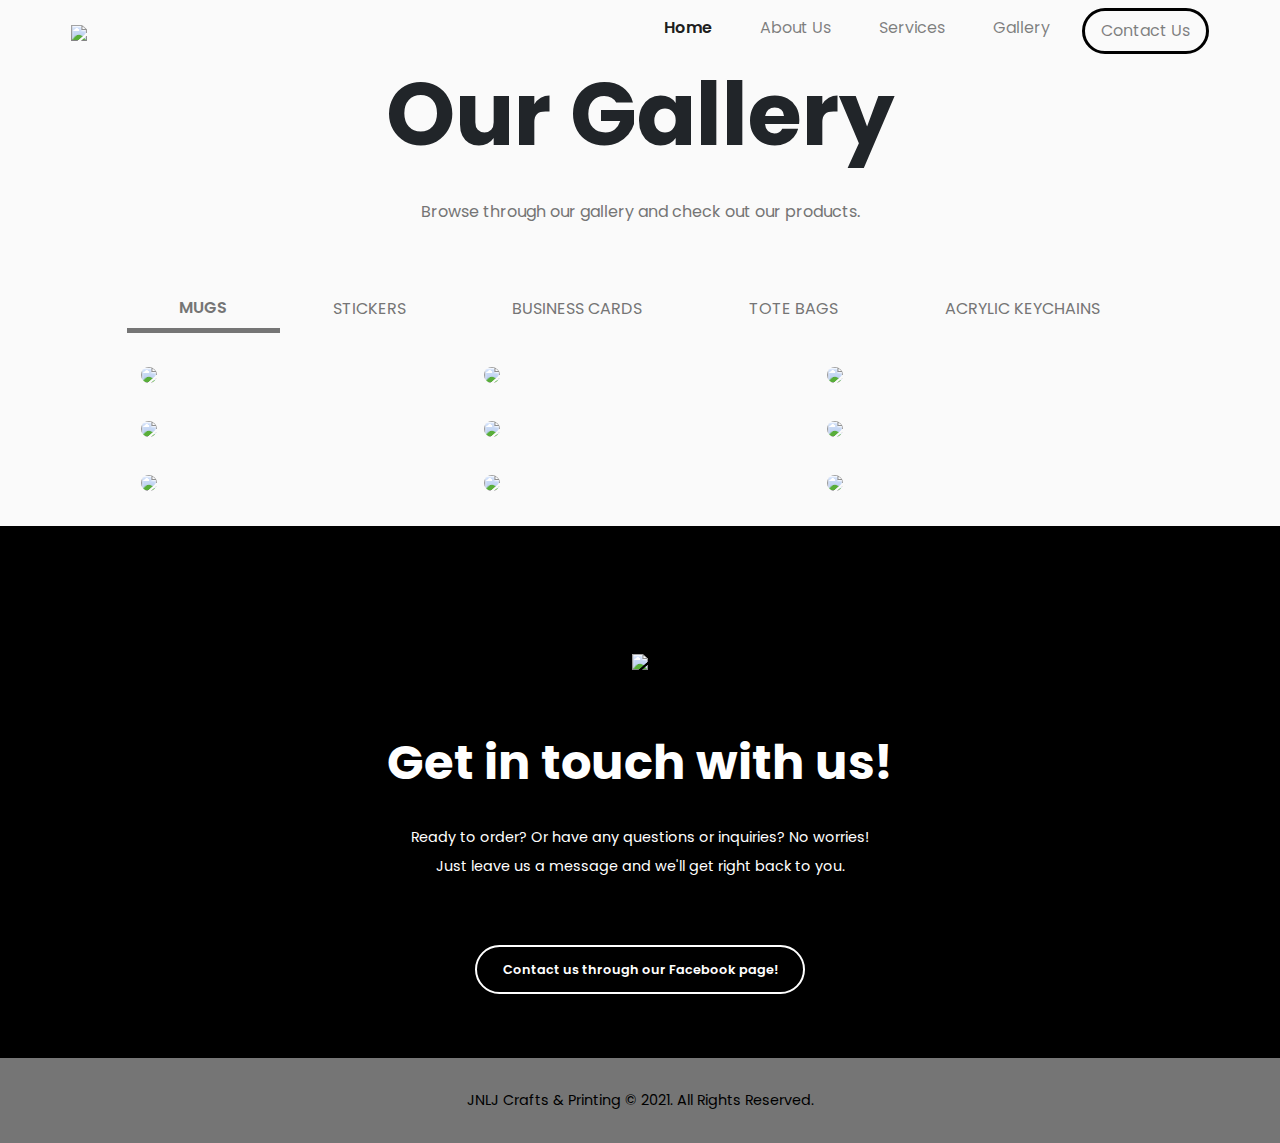
==== gallery.html @ b7659945 "Add files via upload" ====
<!DOCTYPE html>
<html>
<head>
	<!--BOOTSTRAP-->
    <link rel="stylesheet" href="https://stackpath.bootstrapcdn.com/bootstrap/4.3.1/css/bootstrap.min.css" integrity="sha384-ggOyR0iXCbMQv3Xipma34MD+dH/1fQ784/j6cY/iJTQUOhcWr7x9JvoRxT2MZw1T" crossorigin="anonymous">
    <script src="https://code.jquery.com/jquery-3.3.1.slim.min.js" integrity="sha384-q8i/X+965DzO0rT7abK41JStQIAqVgRVzpbzo5smXKp4YfRvH+8abtTE1Pi6jizo" crossorigin="anonymous"></script>
    <script src="https://cdnjs.cloudflare.com/ajax/libs/popper.js/1.14.7/umd/popper.min.js" integrity="sha384-UO2eT0CpHqdSJQ6hJty5KVphtPhzWj9WO1clHTMGa3JDZwrnQq4sF86dIHNDz0W1" crossorigin="anonymous"></script>
    <script src="https://stackpath.bootstrapcdn.com/bootstrap/4.3.1/js/bootstrap.min.js" integrity="sha384-JjSmVgyd0p3pXB1rRibZUAYoIIy6OrQ6VrjIEaFf/nJGzIxFDsf4x0xIM+B07jRM" crossorigin="anonymous"></script>
    <script src="https://cdnjs.cloudflare.com/ajax/libs/jquery/3.6.0/jquery.min.js" integrity="sha512-894YE6QWD5I59HgZOGReFYm4dnWc1Qt5NtvYSaNcOP+u1T9qYdvdihz0PPSiiqn/+/3e7Jo4EaG7TubfWGUrMQ==" crossorigin="anonymous"></script>
    <link rel="preconnect" href="https://fonts.gstatic.com">

    <!--GOOGLE FONTS-->
    <link rel="preconnect" href="https://fonts.gstatic.com">
    <link href="https://fonts.googleapis.com/css2?family=Poppins:wght@300;400;500;600;700;800;900&display=swap" rel="stylesheet">

    <!--ANIME.JS-->
    <script src="https://cdnjs.cloudflare.com/ajax/libs/animejs/3.2.1/anime.js" integrity="sha512-E378bwaeZf1nwXeJGIwTB58A5gPt5jFU3u6aTGja4ZdRFJeo/N/REKnBgNZOZlH6JdnOPO98vg2AnSGaNfCMFQ==" crossorigin="anonymous"></script>
    <script src="https://cdnjs.cloudflare.com/ajax/libs/animejs/3.2.1/anime.min.js" integrity="sha512-z4OUqw38qNLpn1libAN9BsoDx6nbNFio5lA6CuTp9NlK83b89hgyCVq+N5FdBJptINztxn1Z3SaKSKUS5UP60Q==" crossorigin="anonymous"></script>

    <!--FONTAWESOME CDN LINKS-->
    <link rel="stylesheet" href="https://cdnjs.cloudflare.com/ajax/libs/font-awesome/5.15.3/css/all.min.css" integrity="sha512-iBBXm8fW90+nuLcSKlbmrPcLa0OT92xO1BIsZ+ywDWZCvqsWgccV3gFoRBv0z+8dLJgyAHIhR35VZc2oM/gI1w==" crossorigin="anonymous" />
    <link rel="stylesheet" href="https://cdnjs.cloudflare.com/ajax/libs/font-awesome/5.15.3/css/brands.min.css" integrity="sha512-apX8rFN/KxJW8rniQbkvzrshQ3KvyEH+4szT3Sno5svdr6E/CP0QE862yEeLBMUnCqLko8QaugGkzvWS7uNfFQ==" crossorigin="anonymous" />
    <link rel="stylesheet" href="https://cdnjs.cloudflare.com/ajax/libs/font-awesome/5.15.3/css/fontawesome.min.css" integrity="sha512-OdEXQYCOldjqUEsuMKsZRj93Ht23QRlhIb8E/X0sbwZhme8eUw6g8q7AdxGJKakcBbv7+/PX0Gc2btf7Ru8cZA==" crossorigin="anonymous" />

    <link rel="preconnect" href="https://fonts.gstatic.com">
    <link href="https://fonts.googleapis.com/css2?family=Poppins:wght@800&display=swap" rel="stylesheet">
    
    <link rel="stylesheet" type="text/css" href="css/styles.css">



    <!--AOS-->
    <link href="https://cdn.rawgit.com/michalsnik/aos/2.1.1/dist/aos.css" rel="stylesheet">
    <script src="https://cdn.rawgit.com/michalsnik/aos/2.1.1/dist/aos.js"></script>

    <!--anime js-->
    <script src="https://cdnjs.cloudflare.com/ajax/libs/animejs/2.0.2/anime.min.js"></script>
	<title>JNLJ Gallery</title>
	<style>
		 div#title {
            text-align: center;
        }

        #tabs a.nav-item.nav-link.active, #tabs a.nav-item.nav-link:hover {
            border-bottom: solid 5px;
        }

        #tabs a.nav-item.nav-link.active, #tabs a.nav-item.nav-link:hover {
            font-weight: 600;
        }

        #tabs .nav-tabs .nav-item.show .nav-link, #tabs .nav-tabs .nav-link.active {
            border: none;
            background: transparent;
        }

        .nav-tabs {
            border-bottom: 1px solid #dee2e6;
        }

        .nav-tabs {
            border-bottom: none;
        }

            .nav-tabs .nav-link:focus, .nav-tabs .nav-link:hover {
                border: none;
            }

        div#nav-tab a {
            color: var(--font-footer);
        }

        #tabs nav, .mugs {
            padding: 0 5%;
        }

        .img-cont {
            margin: 15px 0;
        }

        .img-wrap img {
            border-radius: 10px;
        }

        #title h1.page-title {
            font-size: 5.5rem;
            font-weight: 700;
            margin-bottom: 2.5%;
        }

        p.page-desc {
            font-size: 1rem;
            font-weight: 400;
            color: var(--font-footer);
        }

        div#title {
            margin-bottom: 5%;
        }
	</style>
</head>
<body>
	<nav class="navbar navbar-expand-lg navbar-light container">
        <a class="navbar-brand" href="#">
            <img src="imgs/JNLJ DP Black.png" /></a>
        <button class="navbar-toggler" type="button" data-toggle="collapse" data-target="#navbarNavAltMarkup" aria-controls="navbarNavAltMarkup" aria-expanded="false" aria-label="Toggle navigation">
            <span class="navbar-toggler-icon"></span>
        </button>
        <div class="collapse navbar-collapse" id="navbarNavAltMarkup">
            <div class="navbar-nav ml-auto">
                <a class="nav-item nav-link active" href="index.html">Home <span class="sr-only">(current)</span></a>
                <a class="nav-item nav-link" href="index.html#about-us">About Us</a>
                <a class="nav-item nav-link" href="index.html#services">Services</a>
                <a class="nav-item nav-link" href="gallery.html">Gallery</a>
                <a class="nav-item nav-link" id="contact" href="index.html#contact-info">Contact Us</a>
            </div>
        </div>
    </nav>
<div class="page">
        <div id="title">
            <h1 class="page-title">Our Gallery</h1>
            <p class="page-desc">Browse through our gallery and check out our products.</p>
        </div>

        <section id="tabs">
            <div class="container">
                <div class="row">
                    <div class="col-12 ">
                        <nav>
                            <div class="nav nav-tabs nav-fill" id="nav-tab" role="tablist">
                                <a class="nav-item nav-link active" id="nav-mugs-tab" data-toggle="tab" href="#nav-mugs" role="tab" aria-controls="nav-mugs" aria-selected="true">MUGS</a>
                                <a class="nav-item nav-link" id="nav-stickers-tab" data-toggle="tab" href="#nav-stickers" role="tab" aria-controls="nav-stickers" aria-selected="false">STICKERS</a>
                                <a class="nav-item nav-link" id="nav-cards-tab" data-toggle="tab" href="#nav-cards" role="tab" aria-controls="nav-cards" aria-selected="false">BUSINESS CARDS</a>
                                <a class="nav-item nav-link" id="nav-bags-tab" data-toggle="tab" href="#nav-bags" role="tab" aria-controls="nav-bags" aria-selected="false">TOTE BAGS</a>
                                <a class="nav-item nav-link" id="nav-keychains-tab" data-toggle="tab" href="#nav-keychains" role="tab" aria-controls="nav-keychains" aria-selected="false">ACRYLIC KEYCHAINS</a>
                            </div>
                        </nav>
                        <div class="tab-content py-3 px-3 px-sm-0" id="nav-tabContent">
                            <div class="tab-pane fade show active" id="nav-mugs" role="tabpanel" aria-labelledby="nav-mugs-tab">
                                <div class="container">
                                    <div class="row mugs">
                                        <div class="col-4 img-cont">
                                            <div class="img-wrap">
                                                <img src="http://placehold.jp/300x300.png" />
                                            </div>
                                        </div>
                                        <div class="col-4 img-cont">
                                            <div class="img-wrap">
                                                <img src="http://placehold.jp/300x300.png" />
                                            </div>
                                        </div>
                                        <div class="col-4 img-cont">
                                            <div class="img-wrap">
                                                <img src="http://placehold.jp/300x300.png" />
                                            </div>
                                        </div>
                                        <div class="col-4 img-cont">
                                            <div class="img-wrap">
                                                <img src="http://placehold.jp/300x300.png" />
                                            </div>
                                        </div>
                                        <div class="col-4 img-cont">
                                            <div class="img-wrap">
                                                <img src="http://placehold.jp/300x300.png" />
                                            </div>
                                        </div>
                                        <div class="col-4 img-cont">
                                            <div class="img-wrap">
                                                <img src="http://placehold.jp/300x300.png" />
                                            </div>
                                        </div>
                                        <div class="col-4 img-cont">
                                            <div class="img-wrap">
                                                <img src="http://placehold.jp/300x300.png" />
                                            </div>
                                        </div>
                                        <div class="col-4 img-cont">
                                            <div class="img-wrap">
                                                <img src="http://placehold.jp/300x300.png" />
                                            </div>
                                        </div>
                                        <div class="col-4 img-cont">
                                            <div class="img-wrap">
                                                <img src="http://placehold.jp/300x300.png" />
                                            </div>
                                        </div>

                                    </div>
                                </div>
                            </div>
                            <div class="tab-pane fade" id="nav-stickers" role="tabpanel" aria-labelledby="nav-stickers-tab">
                                   <div class="container">
                                    <div class="row stickers">
                                        <div class="col-4 img-cont">
                                            <div class="img-wrap">
                                                <img src="http://placehold.jp/300x300.png" />
                                            </div>
                                        </div>
                                        <div class="col-4 img-cont">
                                            <div class="img-wrap">
                                                <img src="http://placehold.jp/300x300.png" />
                                            </div>
                                        </div>
                                        <div class="col-4 img-cont">
                                            <div class="img-wrap">
                                                <img src="http://placehold.jp/300x300.png" />
                                            </div>
                                        </div>
                                        <div class="col-4 img-cont">
                                            <div class="img-wrap">
                                                <img src="http://placehold.jp/300x300.png" />
                                            </div>
                                        </div>
                                        <div class="col-4 img-cont">
                                            <div class="img-wrap">
                                                <img src="http://placehold.jp/300x300.png" />
                                            </div>
                                        </div>
                                        <div class="col-4 img-cont">
                                            <div class="img-wrap">
                                                <img src="http://placehold.jp/300x300.png" />
                                            </div>
                                        </div>
                                        <div class="col-4 img-cont">
                                            <div class="img-wrap">
                                                <img src="http://placehold.jp/300x300.png" />
                                            </div>
                                        </div>
                                        <div class="col-4 img-cont">
                                            <div class="img-wrap">
                                                <img src="http://placehold.jp/300x300.png" />
                                            </div>
                                        </div>
                                        <div class="col-4 img-cont">
                                            <div class="img-wrap">
                                                <img src="http://placehold.jp/300x300.png" />
                                            </div>
                                        </div>

                                    </div>
                                </div>
				
                            </div>
                            <div class="tab-pane fade" id="nav-cards" role="tabpanel" aria-labelledby="nav-cards-tab">
                                   <div class="container">
                                    <div class="row cards">
                                        <div class="col-4 img-cont">
                                            <div class="img-wrap">
                                                <img src="http://placehold.jp/300x300.png" />
                                            </div>
                                        </div>
                                        <div class="col-4 img-cont">
                                            <div class="img-wrap">
                                                <img src="http://placehold.jp/300x300.png" />
                                            </div>
                                        </div>
                                        <div class="col-4 img-cont">
                                            <div class="img-wrap">
                                                <img src="http://placehold.jp/300x300.png" />
                                            </div>
                                        </div>
                                        <div class="col-4 img-cont">
                                            <div class="img-wrap">
                                                <img src="http://placehold.jp/300x300.png" />
                                            </div>
                                        </div>
                                        <div class="col-4 img-cont">
                                            <div class="img-wrap">
                                                <img src="http://placehold.jp/300x300.png" />
                                            </div>
                                        </div>
                                        <div class="col-4 img-cont">
                                            <div class="img-wrap">
                                                <img src="http://placehold.jp/300x300.png" />
                                            </div>
                                        </div>
                                        <div class="col-4 img-cont">
                                            <div class="img-wrap">
                                                <img src="http://placehold.jp/300x300.png" />
                                            </div>
                                        </div>
                                        <div class="col-4 img-cont">
                                            <div class="img-wrap">
                                                <img src="http://placehold.jp/300x300.png" />
                                            </div>
                                        </div>
                                        <div class="col-4 img-cont">
                                            <div class="img-wrap">
                                                <img src="http://placehold.jp/300x300.png" />
                                            </div>
                                        </div>

                                    </div>
                                </div>
                            </div>
                            <div class="tab-pane fade" id="nav-bags" role="tabpanel" aria-labelledby="nav-bags-tab">
                                   <div class="container">
                                    <div class="row bags">
                                        <div class="col-4 img-cont">
                                            <div class="img-wrap">
                                                <img src="http://placehold.jp/300x300.png" />
                                            </div>
                                        </div>
                                        <div class="col-4 img-cont">
                                            <div class="img-wrap">
                                                <img src="http://placehold.jp/300x300.png" />
                                            </div>
                                        </div>
                                        <div class="col-4 img-cont">
                                            <div class="img-wrap">
                                                <img src="http://placehold.jp/300x300.png" />
                                            </div>
                                        </div>
                                        <div class="col-4 img-cont">
                                            <div class="img-wrap">
                                                <img src="http://placehold.jp/300x300.png" />
                                            </div>
                                        </div>
                                        <div class="col-4 img-cont">
                                            <div class="img-wrap">
                                                <img src="http://placehold.jp/300x300.png" />
                                            </div>
                                        </div>
                                        <div class="col-4 img-cont">
                                            <div class="img-wrap">
                                                <img src="http://placehold.jp/300x300.png" />
                                            </div>
                                        </div>
                                        <div class="col-4 img-cont">
                                            <div class="img-wrap">
                                                <img src="http://placehold.jp/300x300.png" />
                                            </div>
                                        </div>
                                        <div class="col-4 img-cont">
                                            <div class="img-wrap">
                                                <img src="http://placehold.jp/300x300.png" />
                                            </div>
                                        </div>
                                        <div class="col-4 img-cont">
                                            <div class="img-wrap">
                                                <img src="http://placehold.jp/300x300.png" />
                                            </div>
                                        </div>

                                    </div>
                                </div>
                            </div>
                            <div class="tab-pane fade" id="nav-keychains" role="tabpanel" aria-labelledby="nav-keychains-tab">
                                    <div class="container">
                                    <div class="row keychains">
                                        <div class="col-4 img-cont">
                                            <div class="img-wrap">
                                                <img src="http://placehold.jp/300x300.png" />
                                            </div>
                                        </div>
                                        <div class="col-4 img-cont">
                                            <div class="img-wrap">
                                                <img src="http://placehold.jp/300x300.png" />
                                            </div>
                                        </div>
                                        <div class="col-4 img-cont">
                                            <div class="img-wrap">
                                                <img src="http://placehold.jp/300x300.png" />
                                            </div>
                                        </div>
                                        <div class="col-4 img-cont">
                                            <div class="img-wrap">
                                                <img src="http://placehold.jp/300x300.png" />
                                            </div>
                                        </div>
                                        <div class="col-4 img-cont">
                                            <div class="img-wrap">
                                                <img src="http://placehold.jp/300x300.png" />
                                            </div>
                                        </div>
                                        <div class="col-4 img-cont">
                                            <div class="img-wrap">
                                                <img src="http://placehold.jp/300x300.png" />
                                            </div>
                                        </div>
                                        <div class="col-4 img-cont">
                                            <div class="img-wrap">
                                                <img src="http://placehold.jp/300x300.png" />
                                            </div>
                                        </div>
                                        <div class="col-4 img-cont">
                                            <div class="img-wrap">
                                                <img src="http://placehold.jp/300x300.png" />
                                            </div>
                                        </div>
                                        <div class="col-4 img-cont">
                                            <div class="img-wrap">
                                                <img src="http://placehold.jp/300x300.png" />
                                            </div>
                                        </div>

                                    </div>
                                </div>
                            </div>
                        </div>

                    </div>
                </div>
            </div>
        </section>
        <!-- ./Tabs -->
    </div>

     <section id="contact-info" style="background-image: url('../imgs/GetInTouch-BG.png')">
        <div class="contact" data-aos="fade-down">
            <div id="contact-contents">
                <img src="imgs/JNLJ DP wHITE.png" />

                <div class="contact-desc">
                    <h1 class="title">Get in touch with us!</h1>
                    <p class="sub-text">
                        Ready to order? Or have any questions or inquiries? No worries!<br />
                        Just leave us a message and we'll  get right back to you.
                    </p>

                </div>
                <a href="https://www.facebook.com/jnljprints" class="btn btn-default btnToFB">Contact us through our Facebook page!</a>
            </div>
        </div>
    </section>
    <footer>
        <div class="footer-inner">
            <p>JNLJ Crafts & Printing &copy 2021. All Rights Reserved.</p>
        </div>
    </footer>
</body>
</html>
---- css/styles.css ----
:root {
    --blue: #489eec;
    --magenta: #d4047a;
    --yellow: #fbf114;
    --font-footer: #757575;
    --faded-blue: #c0e0ff;
    --faded-magenta: #facce5;
    --faded-yellow: #fdf87f;
}

.yellow {
    color: var(--yellow);
}

.bg-yellow:hover .icon-card-inner{
    background: var(--yellow);
}

.blue {
    color: var(--blue);
}

.bg-blue:hover .icon-card-inner{
    background: var(--blue);
}

.pink {
    color: var(--magenta);
}

.bg-pink:hover .icon-card-inner{
    background: var(--magenta);
}


body {
    font-family: 'Poppins', sans-serif;
}

img.bg {
    width: 100%;
}

a.navbar-brand img {
    width: 170px;
}

 @media (min-width: 992px){
   .navbar-expand-lg .navbar-nav .nav-link {
        padding-right: 2rem;
        padding-left: 1rem;
    }
}

a#contact {
    border: solid black;
    border-radius: 4rem;
    padding: 0.5rem 1rem;
}
a#contact:hover {
    background: #000;
    color: white;
}

body {
    background: #fafafa;
}

@media screen and (min-width:1200px) {
    .container {
        max-width: 1170px;
    }
}

nav.navbar.navbar-expand-lg {
    width: 100%;
}

h1.title {
    text-align: center;
    font-weight: 700;
    font-size: 3rem;
    margin-bottom: 2rem;
}

a.nav-item.nav-link.active, a.nav-item.nav-link:hover {
    font-weight: 600;
}

footer p {
    margin: 0;
}
footer {
    background: var(--font-footer);
    padding: 2.5%;
    text-align: center;
    color: black;
    font-size: 0.9rem;
}

  header img {
    display: block;
    object-fit: contain;
    width: 100%;
}

span.text-header p {
    font-size: 5.5rem;
    text-align: center;
    font-weight: 900;
    margin: 2rem 0;
}


/*ABOUT*/

section#about-us img {
    display: inline-block;
    object-fit: cover;
    width: 100%;
    max-height: 700px;
}
div#about-contents {
    top: 0;
    color: white;
    width: 100%;
    height: 100%;
    text-align: center;
}

    div#about-contents h1.title {
        margin-bottom: 3.5%;
    }

.about-desc {
    line-height: 1;
    text-align: center;
    font-weight: 100;
    font-size: 1.5rem;
}

a.btnToFB {
    color: white;
    border: solid white 2px;
    border-radius: 37px;
    padding: 1em 2em;
    font-weight: 600;
    font-size: .8rem;
}

.circles {
    font-size: 5.8rem;
    margin-bottom: 2.5%;
}

p.sub-text {
    margin-bottom: 2rem;
}
.about a.btn.btn-default.btnToFB {
    margin-bottom: 5%;
}

/*services*/
.services {
    padding: 5% 0;
}


#services p.sub-text {
    text-align: center;
}

.col-4.icon-card {
    text-align: center;
}

p.icon-label {
    font-weight: 600;
}

.icon-desc {
    font-size: 1rem;
    color: var(--font-footer);
}


.icon-card-inner {
    margin-bottom: 3%;
    height: 428px;
    max-width: 360px;
    background: white;
    filter: drop-shadow(0px 0px 5px #e8e8e8);
    padding: 5%;
    border-radius: 8px;
   /* margin-right: 2.5%;*/
}

p.icon-label {
    margin-top: 3rem;
    font-size: 1.5rem;
    font-weight: 600;
}

.icon-wrap {
    margin: auto;
    width: 120px;
    position: relative;
}

    .icon-wrap img {
        width: auto;
        height: 50px;
        position: absolute;
        top: 0;
        text-align: center;
        margin: auto;
        left: 0;
        right: 0;
        z-index: 1;
        bottom: 0;
    }

    .icon-wrap.blue circle {
        fill: var(--faded-blue);
    }

    .icon-wrap.pink circle {
        fill: var(--faded-magenta);
    }

    .icon-wrap.yellow circle {
        fill: var(--faded-yellow);
    }
/*contact*/
.contact {
    color: white;
    text-align: center;
}

div#contact-contents {
    top: 0;
    width: 100%;
    height: 100%;
}

    div#contact-contents img {
        width: 250px;
        margin: 5%;
    }

.contact-desc p {
    line-height: 2;
    font-size: .9rem;
}

.contact-desc, .about-desc {
    margin-bottom: 5%;
}

img.bg {
    max-height: 900px;
    object-fit: cover;
}
.sub-text {
    font-size: 1rem;
}

.icon-card:hover .icon-label, .icon-card:hover .icon-desc {
    display: none;
}

.deets {
    display: none;
    font-size: 1.2rem;
    text-align: left;
    font-weight: 100;
    margin-top: 3rem;
    color: white;
}

.bg-yellow .deets {
    color: black;
}

.icon-card:hover .deets {
    display: block;
}

.icon-card:hover circle{
    fill: #fafafa;
}

section#contact-info, section#about-us {
    background-color: #000;
    background-size: cover;
    padding: 5% 0;
}

a.btn.btn-default.btnToFB:hover {
    color: black;
    background: white;
}


        @media screen and (max-width:991.99px) {
            .icon-card{
                flex: 0 0 50%;
                max-width: 50%;
                margin-bottom:2rem;
            }
            p.sub-text {
                padding: 0 3rem;
                margin-bottom: 2rem;
            }
           .container {
                max-width: 100%;
                width: 100%;
                padding-right: 5%;
                padding-left: 5%;
                margin-right: auto;
                margin-left: auto;
            }
       
            span.text-header p {
                font-size: 3rem;
            }

            .deets{
                font-size: 1rem;
            }


            p.icon-label {
                margin-top: 1.5rem;
                font-size: 1rem;
                font-weight: 600;
            }

            .icon-desc {
                font-size: .9rem;
            }
            
            .icon-card-inner{
                min-height:320px;
                height:100%;
            }

            .about-desc {
                padding: 0 10%;
                line-height: 1;
                text-align: center;
                font-weight: 100;
                font-size: 1rem;
                margin-top: 3rem;
            }

            .about a.btn.btn-default.btnToFB {
                margin-top: 5%;
               margin-bottom: 0;
            }

                a#contact {
                    border: none;
                    border-radius:0;
                }

                a.nav-item.nav-link {
                    text-align: center;
                     padding: .5rem 1rem;
                }
                a.nav-item.nav-link:hover {
                    color: white !important;
                    background: black;
                   
                }

                h1.title {
                    text-align: center;
                    font-weight: 700;
                    font-size: 2rem;
                    margin-bottom: 2rem;
                }
            }

             /*contact*/
        .contact {
            color: white;
            text-align: center;
        }

        div#contact-contents {
            top: 0;
            width: 100%;
            height: 100%;
        }

            div#contact-contents img {
                width: 250px;
                margin: 5%;
            }

        .contact-desc p {
            line-height: 2;
            font-size: .9rem;
        }

        .contact-desc, .about-desc {
            margin-bottom: 5%;
        }

        
        section#contact-info, section#about-us {
            background-color: #000;
            background-size: cover;
            padding: 5% 0;
        }

        a.btn.btn-default.btnToFB:hover {
            color: black;
            background: white;
        }

          .about a.btn.btn-default.btnToFB {
            margin-bottom: 5%;
        }
            a.btnToFB {
            color: white;
            border: solid white 2px;
            border-radius: 37px;
            padding: 1em 2em;
            font-weight: 600;
            font-size: .8rem;
        }
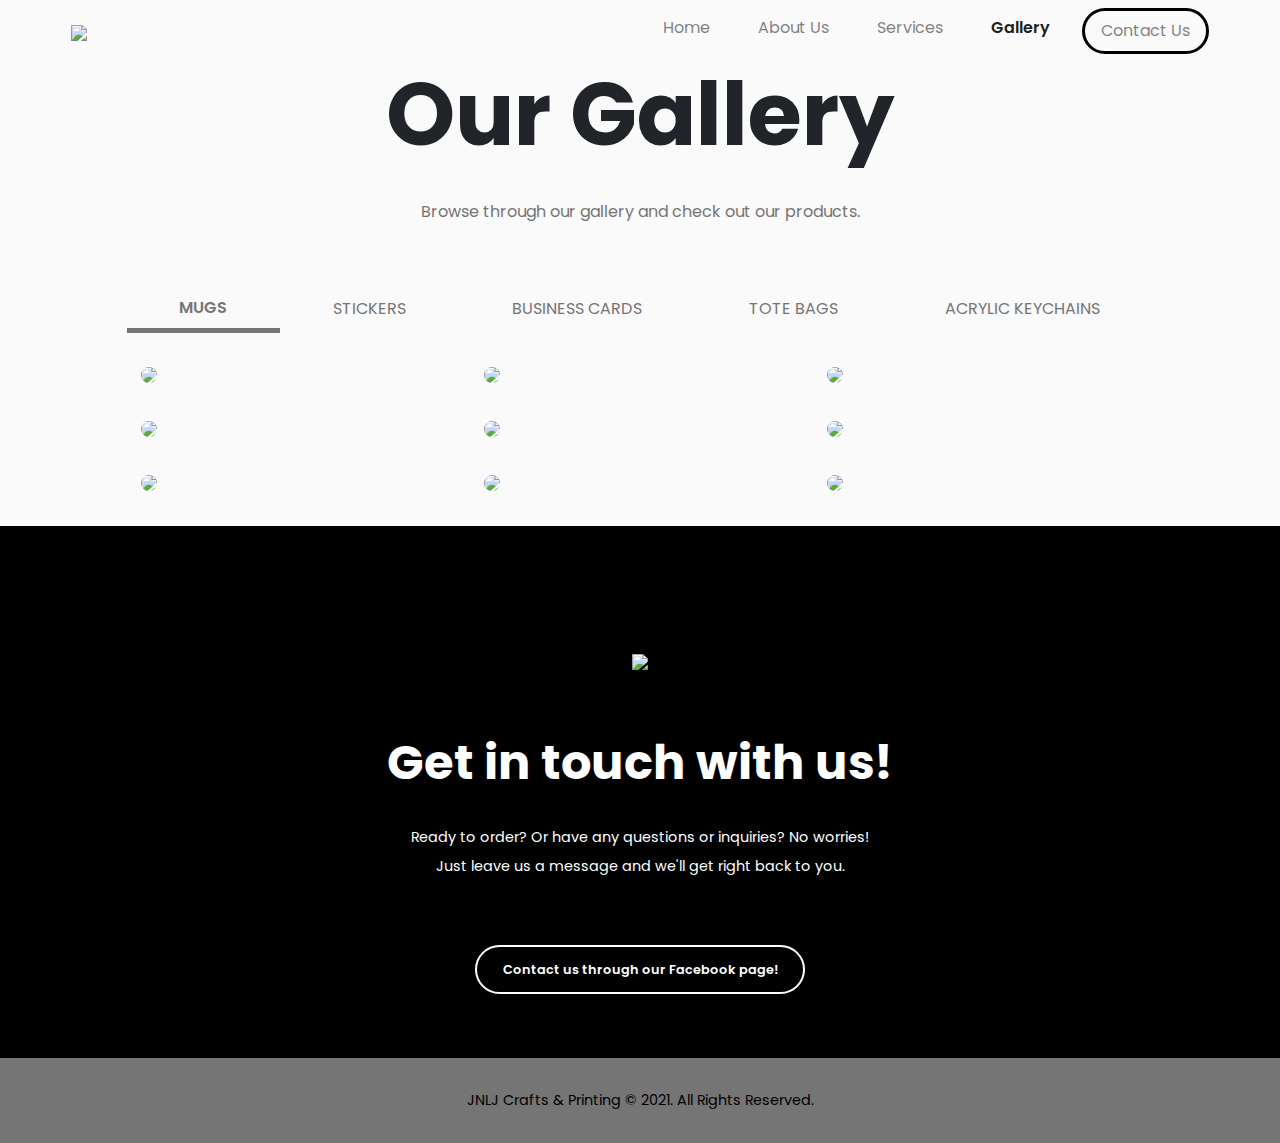
==== commit 5e6cfb63: "Add files via upload" ====
--- a/gallery.html
+++ b/gallery.html
@@ -1,12 +1,22 @@
 <!DOCTYPE html>
 <html>
 <head>
+
+ <!--anime js-->
+    <script src="https://cdnjs.cloudflare.com/ajax/libs/animejs/2.0.2/anime.min.js"></script>
+
+    <!--AOS-->
+    <link href="https://cdn.rawgit.com/michalsnik/aos/2.1.1/dist/aos.css" rel="stylesheet">
+    <script src="https://cdn.rawgit.com/michalsnik/aos/2.1.1/dist/aos.js"></script>
+
+   
 	<!--BOOTSTRAP-->
     <link rel="stylesheet" href="https://stackpath.bootstrapcdn.com/bootstrap/4.3.1/css/bootstrap.min.css" integrity="sha384-ggOyR0iXCbMQv3Xipma34MD+dH/1fQ784/j6cY/iJTQUOhcWr7x9JvoRxT2MZw1T" crossorigin="anonymous">
+     <script src="https://cdnjs.cloudflare.com/ajax/libs/jquery/3.6.0/jquery.min.js" integrity="sha512-894YE6QWD5I59HgZOGReFYm4dnWc1Qt5NtvYSaNcOP+u1T9qYdvdihz0PPSiiqn/+/3e7Jo4EaG7TubfWGUrMQ==" crossorigin="anonymous"></script>
     <script src="https://code.jquery.com/jquery-3.3.1.slim.min.js" integrity="sha384-q8i/X+965DzO0rT7abK41JStQIAqVgRVzpbzo5smXKp4YfRvH+8abtTE1Pi6jizo" crossorigin="anonymous"></script>
-    <script src="https://cdnjs.cloudflare.com/ajax/libs/popper.js/1.14.7/umd/popper.min.js" integrity="sha384-UO2eT0CpHqdSJQ6hJty5KVphtPhzWj9WO1clHTMGa3JDZwrnQq4sF86dIHNDz0W1" crossorigin="anonymous"></script>
+   
     <script src="https://stackpath.bootstrapcdn.com/bootstrap/4.3.1/js/bootstrap.min.js" integrity="sha384-JjSmVgyd0p3pXB1rRibZUAYoIIy6OrQ6VrjIEaFf/nJGzIxFDsf4x0xIM+B07jRM" crossorigin="anonymous"></script>
-    <script src="https://cdnjs.cloudflare.com/ajax/libs/jquery/3.6.0/jquery.min.js" integrity="sha512-894YE6QWD5I59HgZOGReFYm4dnWc1Qt5NtvYSaNcOP+u1T9qYdvdihz0PPSiiqn/+/3e7Jo4EaG7TubfWGUrMQ==" crossorigin="anonymous"></script>
+
     <link rel="preconnect" href="https://fonts.gstatic.com">
 
     <!--GOOGLE FONTS-->
@@ -28,14 +38,12 @@
     <link rel="stylesheet" type="text/css" href="css/styles.css">
 
 
-
-    <!--AOS-->
-    <link href="https://cdn.rawgit.com/michalsnik/aos/2.1.1/dist/aos.css" rel="stylesheet">
-    <script src="https://cdn.rawgit.com/michalsnik/aos/2.1.1/dist/aos.js"></script>
-
-    <!--anime js-->
-    <script src="https://cdnjs.cloudflare.com/ajax/libs/animejs/2.0.2/anime.min.js"></script>
 	<title>JNLJ Gallery</title>
+
+  <!--BUTTER JS-->
+  <!--   <script src="js/butter.js"></script>
+ -->
+
 	<style>
 		 div#title {
             text-align: center;
@@ -80,6 +88,8 @@
 
         .img-wrap img {
             border-radius: 10px;
+            object-fit: cover;
+            width: 100%;
         }
 
         #title h1.page-title {
@@ -97,7 +107,64 @@
         div#title {
             margin-bottom: 5%;
         }
+
+        @media screen and (max-width:991.99px) {
+            .col-4 {
+                flex: 0 0 50%;
+                max-width: 50%;
+                margin-bottom: 2rem;
+            }
+
+            .col-4:last-child .img-wrap {
+                display: flex;
+                max-width: 50%;
+                margin: auto;
+            }
+            .col-4:last-child {
+                max-width: 100%;
+                flex: 100%;
+            }
+        }
 	</style>
+
+	  <script>
+        $(document).ready(function () {
+            AOS.init({
+                duration: 1200,
+                once: true
+            })
+
+            // Wrap every letter in a span
+            var textWrapper = document.querySelector('.ml12');
+            textWrapper.innerHTML = textWrapper.textContent.replace(/\S/g, "<span class='letter'>$&</span>");
+
+            anime.timeline({ loop: false })
+                .add({
+                    targets: '.ml12 .letter',
+                    translateX: [40, 0],
+                    translateZ: 0,
+                    opacity: [0, 1],
+                    easing: "easeOutExpo",
+                    duration: 1200,
+                    delay: (el, i) => 500 + 30 * i
+                })
+
+            $('.img-cont').click(function(){
+
+                let img = $(this).find('.img-wrap').html();
+                
+                $('#modal-img').html(img);
+                $('#imgModal').modal();
+            });
+       
+
+             //  butter.init({
+             //    cancelOnTouch: true,
+             //     wrapperDamper: 0.06
+             // });
+
+        });
+    </script>
 </head>
 <body>
 	<nav class="navbar navbar-expand-lg navbar-light container">
@@ -108,17 +175,18 @@
         </button>
         <div class="collapse navbar-collapse" id="navbarNavAltMarkup">
             <div class="navbar-nav ml-auto">
-                <a class="nav-item nav-link active" href="index.html">Home <span class="sr-only">(current)</span></a>
+                <a class="nav-item nav-link" href="index.html">Home </a>
                 <a class="nav-item nav-link" href="index.html#about-us">About Us</a>
                 <a class="nav-item nav-link" href="index.html#services">Services</a>
-                <a class="nav-item nav-link" href="gallery.html">Gallery</a>
+                <a class="nav-item nav-link active" href="gallery.html">Gallery</a>
                 <a class="nav-item nav-link" id="contact" href="index.html#contact-info">Contact Us</a>
             </div>
         </div>
     </nav>
-<div class="page">
+<div id="butter">
+    <div class="page">
         <div id="title">
-            <h1 class="page-title">Our Gallery</h1>
+            <h1 class="page-title ml12">Our Gallery</h1>
             <p class="page-desc">Browse through our gallery and check out our products.</p>
         </div>
 
@@ -239,7 +307,7 @@
 
                                     </div>
                                 </div>
-				
+                
                             </div>
                             <div class="tab-pane fade" id="nav-cards" role="tabpanel" aria-labelledby="nav-cards-tab">
                                    <div class="container">
@@ -423,6 +491,29 @@
             </div>
         </div>
     </section>
+
+    <div >
+        <div class="modal" tabindex="-1" role="dialog" id="imgModal">
+          <div class="modal-dialog" role="document">
+            <div class="modal-content">
+              <div class="modal-header">
+               <!--  <h5 class="modal-title">Modal title</h5> -->
+                <button type="button" class="close" data-dismiss="modal" aria-label="Close">
+                  <span aria-hidden="true">&times;</span>
+                </button>
+              </div>
+              <div class="modal-body">
+              <div id="modal-img">
+
+              </div>
+              
+            </div>
+          </div>
+        </div>
+    </div>
+
+</div>
+   
     <footer>
         <div class="footer-inner">
             <p>JNLJ Crafts & Printing &copy 2021. All Rights Reserved.</p>
--- a/css/styles.css
+++ b/css/styles.css
@@ -302,17 +302,70 @@
 }
 
 
-        @media screen and (max-width:991.99px) {
-            .icon-card{
+
+     /*contact*/
+.contact {
+    color: white;
+    text-align: center;
+}
+
+div#contact-contents {
+    top: 0;
+    width: 100%;
+    height: 100%;
+}
+
+    div#contact-contents img {
+        width: 250px;
+        margin: 5%;
+    }
+
+.contact-desc p {
+    line-height: 2;
+    font-size: .9rem;
+}
+
+.contact-desc, .about-desc {
+    margin-bottom: 5%;
+}
+
+
+section#contact-info, section#about-us {
+    background-color: #000;
+    background-size: cover;
+    padding: 5% 0;
+}
+
+a.btn.btn-default.btnToFB:hover {
+    color: black;
+    background: white;
+}
+
+  .about a.btn.btn-default.btnToFB {
+    margin-bottom: 5%;
+}
+    a.btnToFB {
+    color: white;
+    border: solid white 2px;
+    border-radius: 37px;
+    padding: 1em 2em;
+    font-weight: 600;
+    font-size: .8rem;
+}
+
+ @media screen and (max-width:991.99px) {
+            .icon-card {
                 flex: 0 0 50%;
                 max-width: 50%;
-                margin-bottom:2rem;
-            }
+                margin-bottom: 2rem;
+            }
+
             p.sub-text {
                 padding: 0 3rem;
                 margin-bottom: 2rem;
             }
-           .container {
+
+            .container {
                 max-width: 100%;
                 width: 100%;
                 padding-right: 5%;
@@ -320,12 +373,12 @@
                 margin-right: auto;
                 margin-left: auto;
             }
-       
+
             span.text-header p {
                 font-size: 3rem;
             }
 
-            .deets{
+            .deets {
                 font-size: 1rem;
             }
 
@@ -339,10 +392,10 @@
             .icon-desc {
                 font-size: .9rem;
             }
-            
-            .icon-card-inner{
-                min-height:320px;
-                height:100%;
+
+            .icon-card-inner {
+                min-height: 320px;
+                height: 100%;
             }
 
             .about-desc {
@@ -356,78 +409,37 @@
 
             .about a.btn.btn-default.btnToFB {
                 margin-top: 5%;
-               margin-bottom: 0;
-            }
-
-                a#contact {
-                    border: none;
-                    border-radius:0;
-                }
-
-                a.nav-item.nav-link {
-                    text-align: center;
-                     padding: .5rem 1rem;
-                }
+                margin-bottom: 0;
+            }
+
+            a#contact {
+                border: none;
+                border-radius: 0;
+            }
+
+            a.nav-item.nav-link {
+                text-align: center;
+                padding: .5rem 1rem;
+            }
+
                 a.nav-item.nav-link:hover {
                     color: white !important;
                     background: black;
-                   
                 }
 
-                h1.title {
-                    text-align: center;
-                    font-weight: 700;
-                    font-size: 2rem;
-                    margin-bottom: 2rem;
-                }
-            }
-
-             /*contact*/
-        .contact {
-            color: white;
-            text-align: center;
-        }
-
-        div#contact-contents {
-            top: 0;
-            width: 100%;
-            height: 100%;
-        }
-
-            div#contact-contents img {
-                width: 250px;
-                margin: 5%;
-            }
-
-        .contact-desc p {
-            line-height: 2;
-            font-size: .9rem;
-        }
-
-        .contact-desc, .about-desc {
-            margin-bottom: 5%;
-        }
-
-        
-        section#contact-info, section#about-us {
-            background-color: #000;
-            background-size: cover;
-            padding: 5% 0;
-        }
-
-        a.btn.btn-default.btnToFB:hover {
-            color: black;
-            background: white;
-        }
-
-          .about a.btn.btn-default.btnToFB {
-            margin-bottom: 5%;
-        }
-            a.btnToFB {
-            color: white;
-            border: solid white 2px;
-            border-radius: 37px;
-            padding: 1em 2em;
-            font-weight: 600;
-            font-size: .8rem;
+            h1.title {
+                text-align: center;
+                font-weight: 700;
+                font-size: 2rem;
+                margin-bottom: 1rem;
+            }
+
+            .icon-card:last-child {
+                max-width: 100%;
+                flex: 100%;
+            }
+            .icon-card:last-child .icon-card-inner {
+                max-width: 50%;
+                margin: auto;
+            }
         }